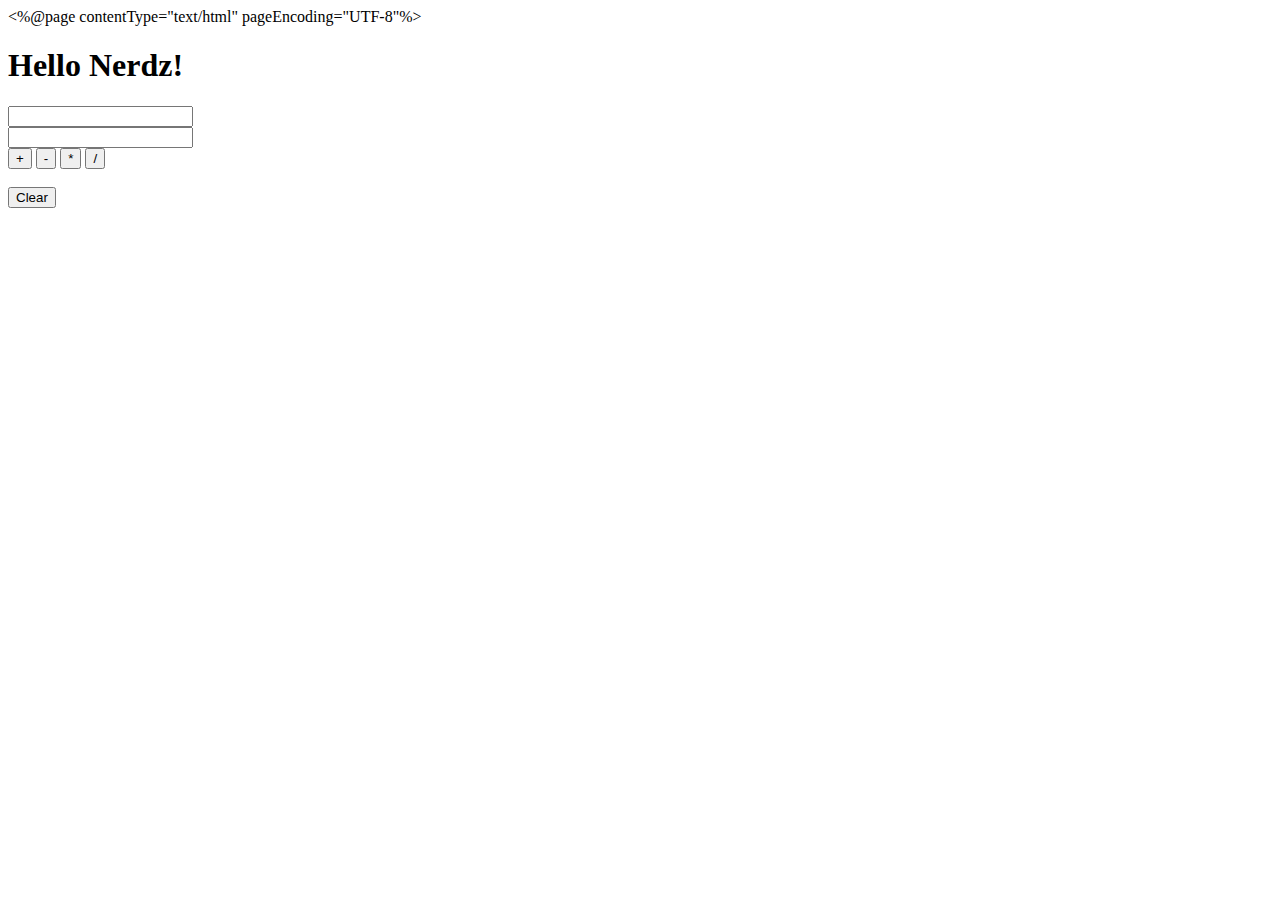
==== src/main/webapp/calculator.html @ 0d2d9d6a "LAM halped" ====
<%@page contentType="text/html" pageEncoding="UTF-8"%>
<!DOCTYPE html>
<html>
    <head>
        <meta http-equiv="Content-Type" content="text/html; charset=UTF-8">
        <title>Calculator</title>
    </head>
    <body>
        <h1>Hello Nerdz!</h1>
        <input type="number" id="firstNumber">
        <br>
        <input type="number" id="secondNumber">
        <br>
        <div id="operations">
            <button name="opr">+</button>
            <button name="opr">-</button>
            <button name="opr">*</button>
            <button name="opr">/</button>
        </div>
        <br>
        <button id="clear">Clear</button>
        <p id="result"></p>
        <script src="Assets/JS/javascript.js" type="text/javascript"></script>
    </body>
</html>
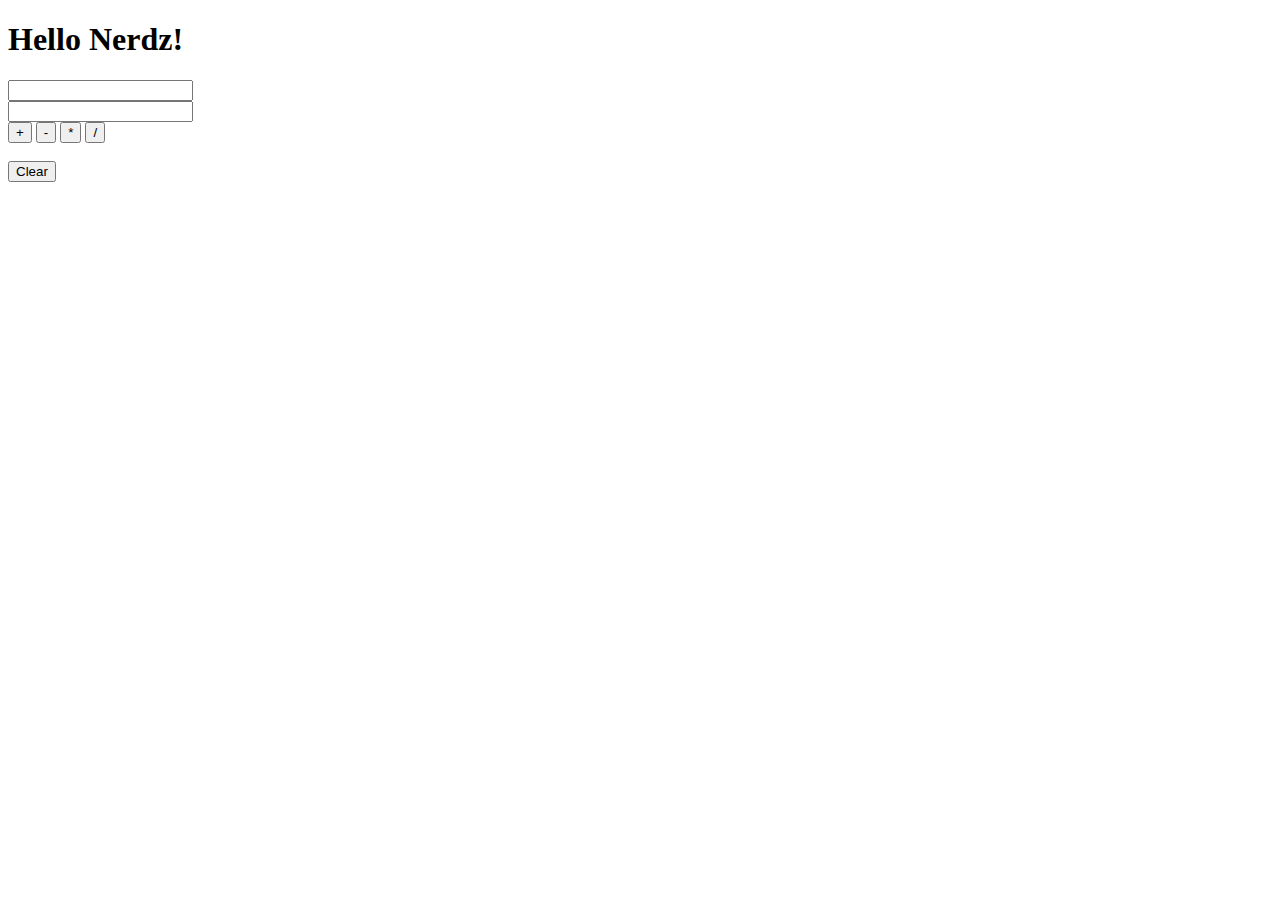
==== commit e8045648: "It works! :D" ====
--- a/src/main/webapp/calculator.html
+++ b/src/main/webapp/calculator.html
@@ -1,4 +1,3 @@
-<%@page contentType="text/html" pageEncoding="UTF-8"%>
 <!DOCTYPE html>
 <html>
     <head>
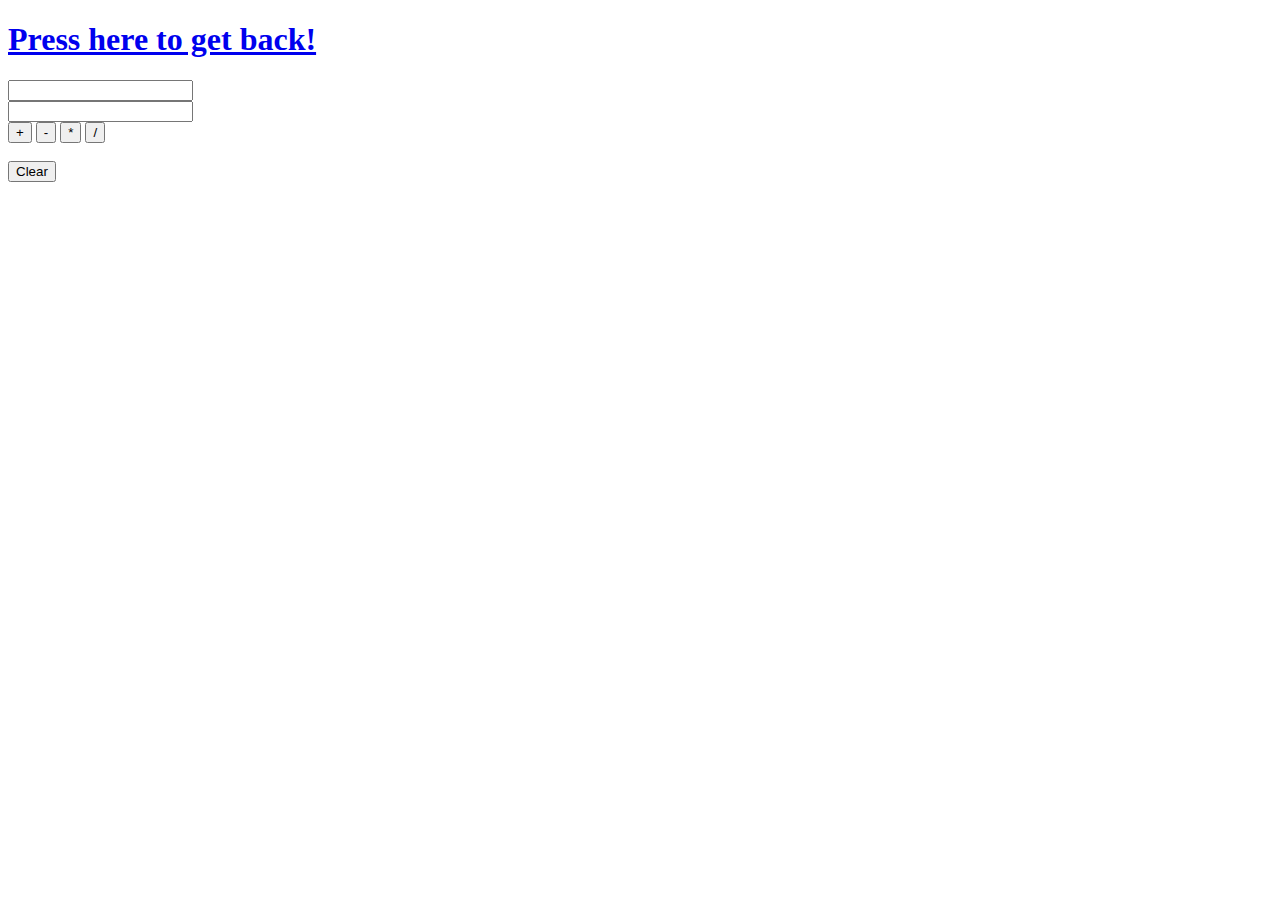
==== commit d4d8f5fc: "update" ====
--- a/src/main/webapp/calculator.html
+++ b/src/main/webapp/calculator.html
@@ -2,10 +2,10 @@
 <html>
     <head>
         <meta http-equiv="Content-Type" content="text/html; charset=UTF-8">
-        <title>Calculator</title>
+        <title>Calculator API</title>
     </head>
     <body>
-        <h1>Hello Nerdz!</h1>
+        <h1><a href="https://dueinator.dk/calculator/">Press here to get back!</a></h1>
         <input type="number" id="firstNumber">
         <br>
         <input type="number" id="secondNumber">
